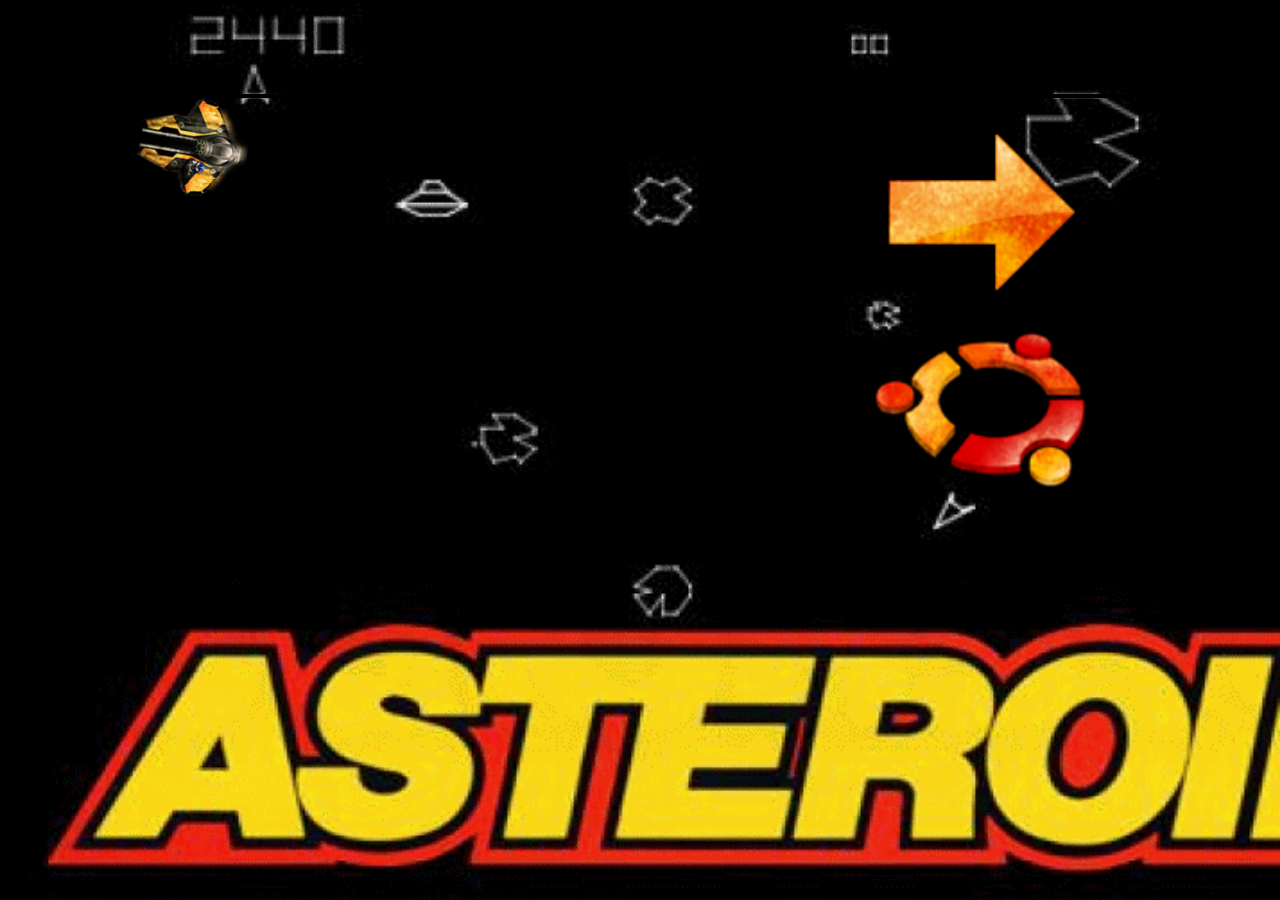
==== index.html @ e72159b6 "Add files via upload" ====
<!doctype html>
<html>

<head>
	<title>Астероиды</title>
	<meta charset='utf-8'>
	<meta name="viewport" content="width=device-width,
	initial-scale=1.0">
	<link rel="stylesheet" href="start.css">
	<link rel="stylesheet" href="Play2.css">
</head>

<body>
	<audio src="sounds/start_sound.mp3" autoplay loop preload></audio>
	<audio src="sounds/start_sound.mp3"></audio>
	<div id="menu">
		<!--<img class="bg" src="img2/asteroids-game.gif">-->
		<div id="ship">
			<img id="shuttle" src="img2/anim.png">

		</div>
		<div class="button">
			<ul>
				<li>
					<!--<img class="button_play" src="img2/playy.png">-->
					<input type="image" id="Buttonplay" src="img2/playy.png" onclick='gameup()'>
				</li>
				<li>
					<input type="image" id="Set" src="img2/set.png" onclick='victory()'>
				</li>
			</ul>
			<div id="Record">
				<p id="Text">Рекорд</p>
				<input type=text id="Count">
				<a href="index.html">
					<input type="image" id="Close" src="img2/window-close.png">
				</a>
			</div>
		</div>
	</div>
	<!--Игра-->

	<div id="wrapper">

		<canvas id='game'>Элемент не поддерживается </canvas>


		<div id="gameOver">
			<input type="image" id="Repeat" src="img2/repeat.png" onclick='gameup()'>
			<p id="Scores">Ваш счет</p></br>
			<input type=text id="Score">

		</div>





		<script type="text/javascript" src="start.js"></script>
		<script type="text/javascript" src="Play2.js"></script>
</body>

</html>
---- start.css ----
html,
body {
    height: 100%;
    padding: 0;
    margin: 0;
}

body {
    margin: 0;
    height: 100%;
    background: url('img2/asteroids-game.gif') no-repeat;
    -moz-background-size: 100%;
    /* Firefox 3.6+ */
    -webkit-background-size: 100%;
    /* Safari 3.1+ и Chrome 4.0+ */
    -o-background-size: 100%;
    /* Opera 9.6+ */
    background-size: cover;
    position: relative;
    width: 100%;
}

.menu {
    width: 100%;
    height: 100%;
}

.button {
    position: absolute;
    top: 10%;
    right: 15%;
    width: 20%;
    height: 20%;
}

.button img {
    width: 100%;
    height: 100%;
}

.button input {
    width: 100%;
    height: 100%;
}

#Record {
    background: url('img2/rec.jpg') no-repeat;
    background-size: 100% 100%;
    position: absolute;
    right: 80%;
    top: 80%;
    width: 250%;
    height: 250%;
    display: none;
}

#Text {
    position: absolute;
    left: 60%;
    top: 40%;
    font: 28px Verdana;
    color: #FF0000;
}

#Count {
    position: absolute;
    left: 60%;
    top: 60%;
    width: 50px;
    height: 20px;
}

#Close {
    position: absolute;
    right: 10% top:10%;
    width: 10%;
    height: 10%;
}

#ship {
    width: 70%;
    height: 70%;
    position: absolute;
}

#shuttle {
    position: absolute;
}
---- Play2.css ----
body {
	margin: 0;
}

#menu {
	height: 10%;
	border: solid black 4px;
}

#wrapper {
	width: 80%;
	height: 80%;
	/*margin:0 auto;*/
	display: none;
}

canvas {
	cursor: none;
	position: absolute;
	left: 0;
	top: 0;
	width: 100%;
	display: block;
}

#gameOver {
	background: url('img2/over.jpg') no-repeat;
	background-size: 70% 80%;
	position: relative;
	left: 30%;
	top: 40%;
	width: 70%;
	height: 80%;
	display: none;
}

#Repeat {
	position: absolute;
	left: 15%;
	top: 50%;
	width: 10%;
	height: 15%;
}

#Scores {
	position: absolute;
	left: 30%;
	top: 50%;
	font: 24px Verdana;
	color: #FF0000;
	margin: 5px;
}

#Score {
	position: absolute;
	left: 30%;
	top: 60%;
	width: 30px;
}
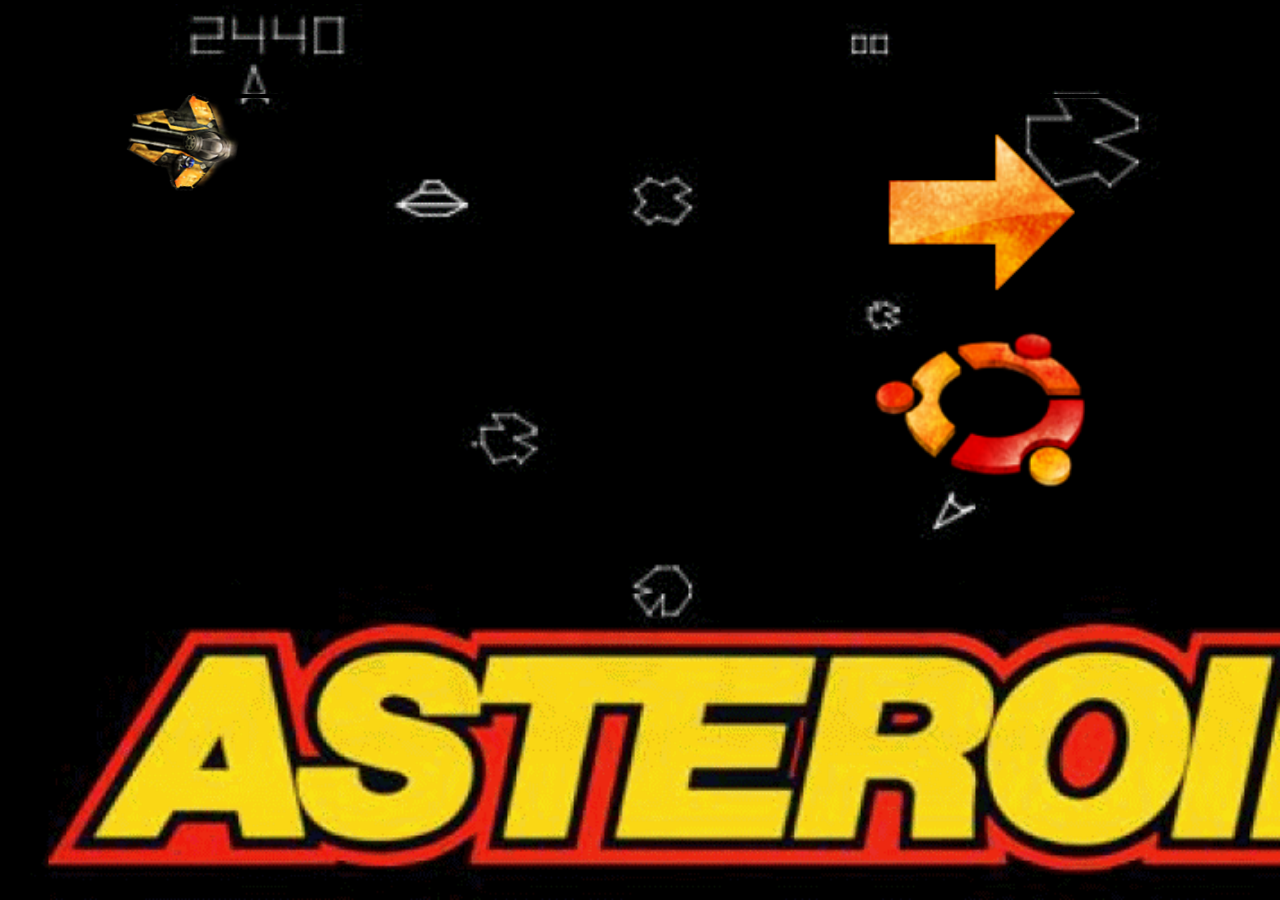
==== commit 07372de2: "Update index.html" ====
--- a/index.html
+++ b/index.html
@@ -14,7 +14,7 @@
 	<audio src="sounds/start_sound.mp3" autoplay loop preload></audio>
 	<audio src="sounds/start_sound.mp3"></audio>
 	<div id="menu">
-		<!--<img class="bg" src="img2/asteroids-game.gif">-->
+		
 		<div id="ship">
 			<img id="shuttle" src="img2/anim.png">
 
@@ -60,4 +60,4 @@
 		<script type="text/javascript" src="Play2.js"></script>
 </body>
 
-</html>+</html>
--- a/Play2.css
+++ b/Play2.css
@@ -56,4 +56,4 @@
 	left: 30%;
 	top: 60%;
 	width: 30px;
-}+}
